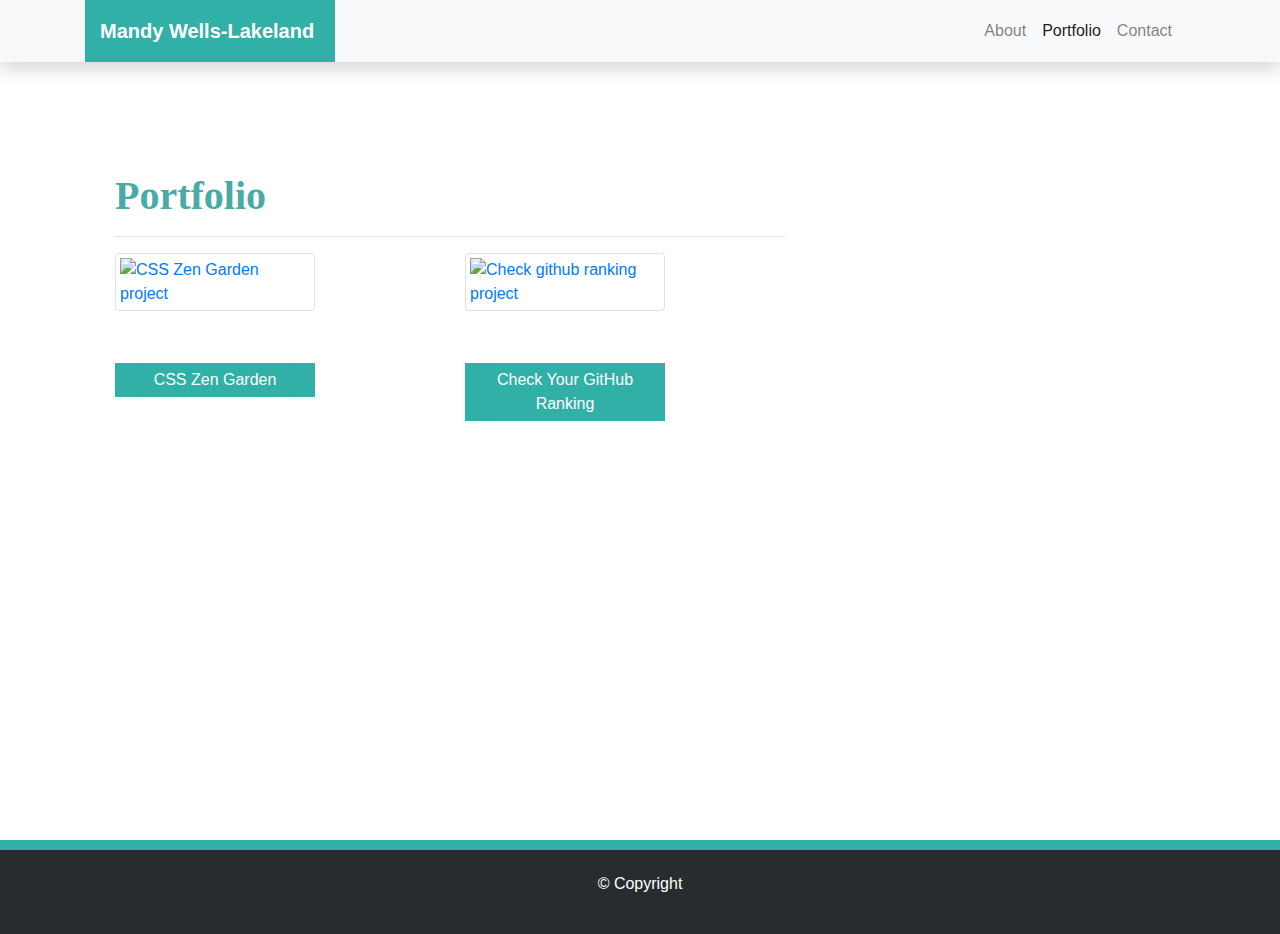
==== portfolio.html @ 55812f14 "Fixed page scroll on mobile view" ====
<!DOCTYPE html>
<html lang="en">

<head>
  <!-- Required meta tags -->
  <meta charset="utf-8" />
  <meta name="viewport" content="width=device-width, initial-scale=1, shrink-to-fit=no" />

  <!-- Bootstrap CSS -->
  <link rel="stylesheet" href="https://stackpath.bootstrapcdn.com/bootstrap/4.4.1/css/bootstrap.min.css"
    integrity="sha384-Vkoo8x4CGsO3+Hhxv8T/Q5PaXtkKtu6ug5TOeNV6gBiFeWPGFN9MuhOf23Q9Ifjh" crossorigin="anonymous" />
  <link rel="stylesheet" type="text/css" href="assets/css/style.css" />

  <title>Mandy's Portfolio</title>
</head>

<body>
  <header>
    <nav class="navbar navbar-expand-sm navbar-light bg-light  text-center shadow">
      <div class="container">
        <div class="col-12 col-sm-2 brand-wrapper">
          <a class="navbar-brand text-white py-3" href="index.html"><strong>Mandy
              Wells-Lakeland</strong></a>
        </div>

        <div class="navbar-collapse col-sm-6">
          <div class="navbar-nav ml-auto portfolio-links">
            <a class="nav-item nav-link" href="index.html">About <span class="sr-only">(current)</span></a>
            <a class="nav-item nav-link active" href="portfolio.html">Portfolio</a>
            <a class="nav-item nav-link" href="contact.html">Contact</a>
          </div>
        </div>
      </div>
    </nav>
  </header>

  <main class="container">
    <section class="row">
      <div class="col-md-8">
        <article class="block">
          <h1 class="block-header">Portfolio</h3>
          <hr />
          <div class="row">
            <div class="project-container col-sm-6 mb-3">
              <div class="project-img">
                <a href="https://github.com/mandywl/cssZenGarden"><img src="assets/Images/project1.png"
                    alt="CSS Zen Garden project" class="img-thumbnail" /></a>
              </div>
              <div class="project-description">
                CSS Zen Garden
              </div>
            </div>
            <div class="project-container col-sm-6 mb-3">
              <div class="project-img">
                <a href="https://github.com/mandywl/Check-Your-GitHub-Ranking"><img src="assets/Images/project2.jpg"
                    alt="Check github ranking project" class="img-thumbnail" /></a>
              </div>
              <div class="project-description">
                Check Your GitHub Ranking
              </div>
            </div>
          </div>
        </article>
      </div>
    </section>
  </main>

  <footer role="contentinfo">
    <div class="green-bar"></div>
    <div class="disclaimer py-4">
      <p>
        &copy; Copyright
      </p>
    </div>
  </footer>

  <!-- Optional JavaScript -->
  <!-- jQuery first, then Popper.js, then Bootstrap JS -->
  <script src="https://code.jquery.com/jquery-3.4.1.slim.min.js"
    integrity="sha384-J6qa4849blE2+poT4WnyKhv5vZF5SrPo0iEjwBvKU7imGFAV0wwj1yYfoRSJoZ+n"
    crossorigin="anonymous"></script>
  <script src="https://cdn.jsdelivr.net/npm/popper.js@1.16.0/dist/umd/popper.min.js"
    integrity="sha384-Q6E9RHvbIyZFJoft+2mJbHaEWldlvI9IOYy5n3zV9zzTtmI3UksdQRVvoxMfooAo"
    crossorigin="anonymous"></script>
  <script src="https://stackpath.bootstrapcdn.com/bootstrap/4.4.1/js/bootstrap.min.js"
    integrity="sha384-wfSDF2E50Y2D1uUdj0O3uMBJnjuUD4Ih7YwaYd1iqfktj0Uod8GCExl3Og8ifwB6"
    crossorigin="anonymous"></script>
</body>

</html>
---- assets/css/style.css ----
html {
    /* Positioning */
    position: relative;

    /* Box-model */
    min-height: 100%;
}

*,
:after,
:before {
  box-sizing: border-box;
}

/* add space for fixed nav */
main {
  margin: 80px 0;
}

.navbar {
  padding: 0;
}

.brand-wrapper {
  background-color: #30b0a7;
  min-width: 250px;
}

.navbar-nav {
  flex-direction: row;
}

.navbar-nav .nav-link {
  padding-left: 1rem;
  padding-right: 1rem;
  text-align: center;
}

body {
  background-image: url("../Images/background.jpg");
  background-repeat: repeat;
}

.fa {
  font-size: 25px;
  text-decoration: none;
}

.fa-linkedin {
  background: #007bb5;
  color: white;
  padding: 5px;
}

.disclaimer {
  position: relative;
  float: left;
  width: 100%;
  min-height: 1px;
  background-color: #292c2e;
  padding: 11px 0;
}

footer {
    /* Positioning */
    position: absolute;
    bottom: 0;
  
    /* Box-model */
    width: 100%;
    height: 60px;
  
    /* Visual */
    background-color: #666;
  /* background-color: #292c2e; */
  color: #ffffff;
  width: 100%;
  margin: 0 auto;
  line-height: 1.25;
  text-align: center;
}

.green-bar {
  background-color: #30b0a7;
  height: 10px;
}

.img-thumbnail {
  max-width: 200px;
}

.project-container {
  position: relative;
}

.block {
  background-color: #fff;

  padding: 30px;
  margin-bottom: 30px;
}

.block-header {
  /* Typography */
  color: #4aaaa5;
  font-family: Georgia, Times, "Times New Roman", serif;
  font-weight: bold;
}

#about-image {
  /* Positioning */
  float: left;

  /* Box-model */
  width: 200px;
  margin: 0 20px 10px 0;
}
/* END ABOUT-ME PAGE */

.project-description {
  background-color: #30b0a7;
  color: #ffffff;
  position: absolute;
  top: 0;
  width: 100%;
  padding: 5px;
  max-width: 200px;
  margin-top: 110px;
  z-index: 10;
  text-align: center;
}

.linkedin {
  word-break: break-all;
}

@media (max-width: 575px) {
  .portfolio-links {
    margin: 0 auto;
    width: 250px;
  }

  #about-image {
    width:100%;
  }
}
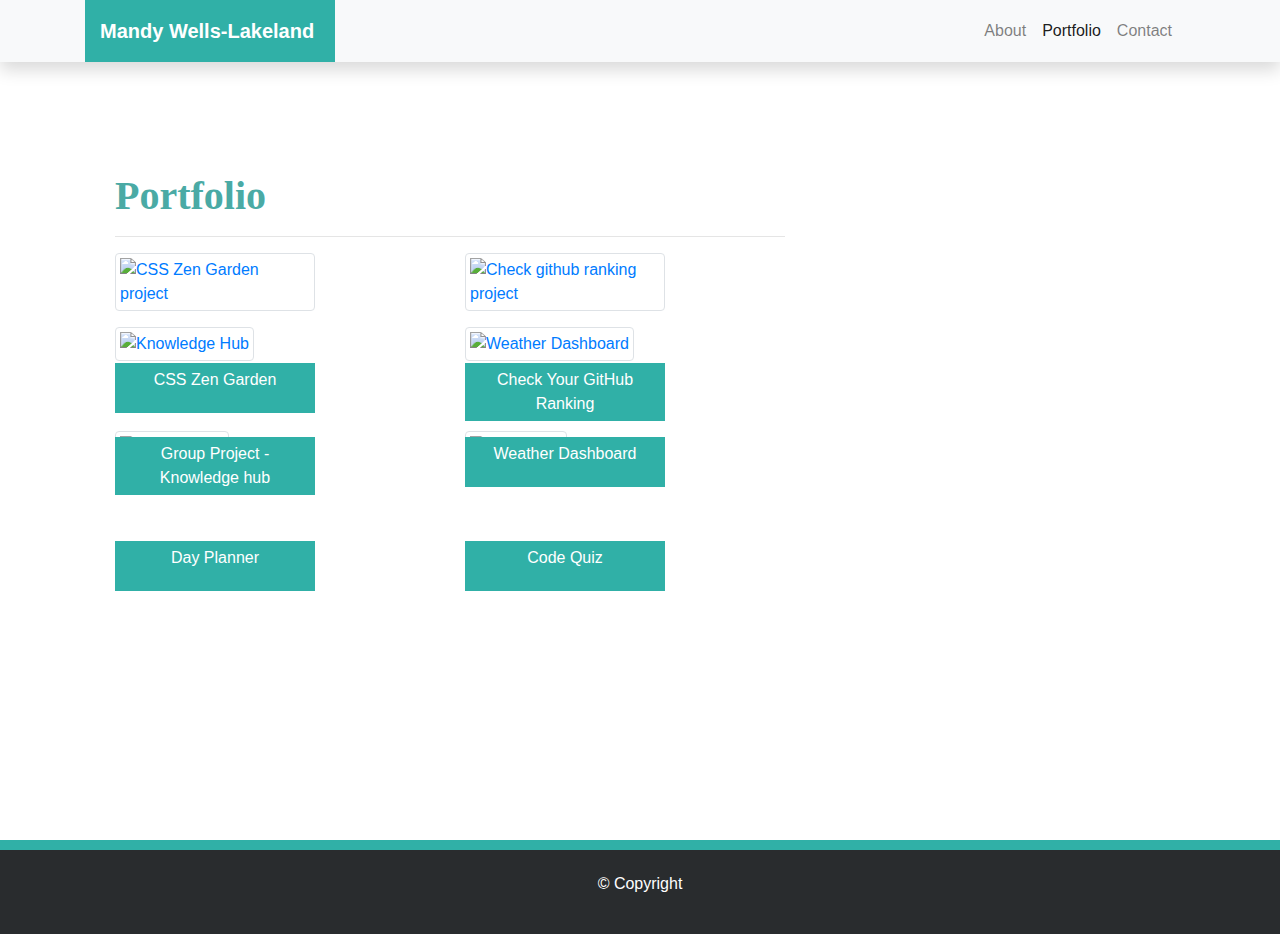
==== commit 6664e06a: "Added Github profile link on contact page" ====
--- a/portfolio.html
+++ b/portfolio.html
@@ -60,6 +60,49 @@
               </div>
             </div>
           </div>
+          <div class="row">
+            <div class="project-container col-sm-6 margin-bottom">
+              <div class="project-img">
+                <a href="https://github.com/mandywl/project1-knowledge-hub"><img src="assets/Images/knowledge_hub.PNG"
+                    alt="Knowledge Hub" class="img-thumbnail" /></a>
+              </div>
+              <div class="project-description">
+                Group Project - Knowledge hub
+              </div>
+            </div>
+            <div class="project-container col-sm-6 margin-bottom">
+              <div class="project-img">
+                <a href="https://github.com/mandywl/06-weather-dashboard-mandy"><img src="assets/Images/weather_dashboard.PNG"
+                    alt="Weather Dashboard" class="img-thumbnail" /></a>
+              </div>
+              <div class="project-description">
+                Weather Dashboard
+              </div>
+            </div>
+          </div>
+          <div class="row">
+            <div class="project-container col-sm-6 mb-4">
+              <div class="project-img">
+                <a href="https://github.com/mandywl/05-day-planner-mandy"><img src="assets/Images/day_planner.PNG"
+                    alt="Day Planner" class="img-thumbnail" /></a>
+              </div>
+              <div class="project-description">
+                Day Planner
+              </div>
+            </div>
+            <div class="project-container col-sm-6 mb-5">
+              <div class="project-img">
+                <a href="https://github.com/mandywl/04-web-apis-code-quiz-mandy"><img src="assets/Images/code_quiz.PNG"
+                    alt="Code Quiz" class="img-thumbnail" /></a>
+              </div>
+              <div class="project-description">
+                Code Quiz
+              </div>
+            </div>
+          </div>
+
+
+        </div>
         </article>
       </div>
     </section>
--- a/assets/css/style.css
+++ b/assets/css/style.css
@@ -1,9 +1,9 @@
 html {
-    /* Positioning */
-    position: relative;
+  /* Positioning */
+  position: relative;
 
-    /* Box-model */
-    min-height: 100%;
+  /* Box-model */
+  min-height: 100%;
 }
 
 *,
@@ -62,16 +62,16 @@
 }
 
 footer {
-    /* Positioning */
-    position: absolute;
-    bottom: 0;
-  
-    /* Box-model */
-    width: 100%;
-    height: 60px;
-  
-    /* Visual */
-    background-color: #666;
+  /* Positioning */
+  position: absolute;
+  bottom: 0;
+
+  /* Box-model */
+  width: 100%;
+  height: 60px;
+
+  /* Visual */
+  background-color: #666;
   /* background-color: #292c2e; */
   color: #ffffff;
   width: 100%;
@@ -95,7 +95,6 @@
 
 .block {
   background-color: #fff;
-
   padding: 30px;
   margin-bottom: 30px;
 }
@@ -125,13 +124,26 @@
   width: 100%;
   padding: 5px;
   max-width: 200px;
+  min-height: 50px;
   margin-top: 110px;
   z-index: 10;
   text-align: center;
 }
 
+.margin-bottom {
+  margin-bottom: 70px;
+}
+
 .linkedin {
   word-break: break-all;
+}
+
+.github {
+  font-size: 38px;
+}
+
+.contactLink {
+  color: inherit;
 }
 
 @media (max-width: 575px) {
@@ -141,6 +153,6 @@
   }
 
   #about-image {
-    width:100%;
+    width: 100%;
   }
 }
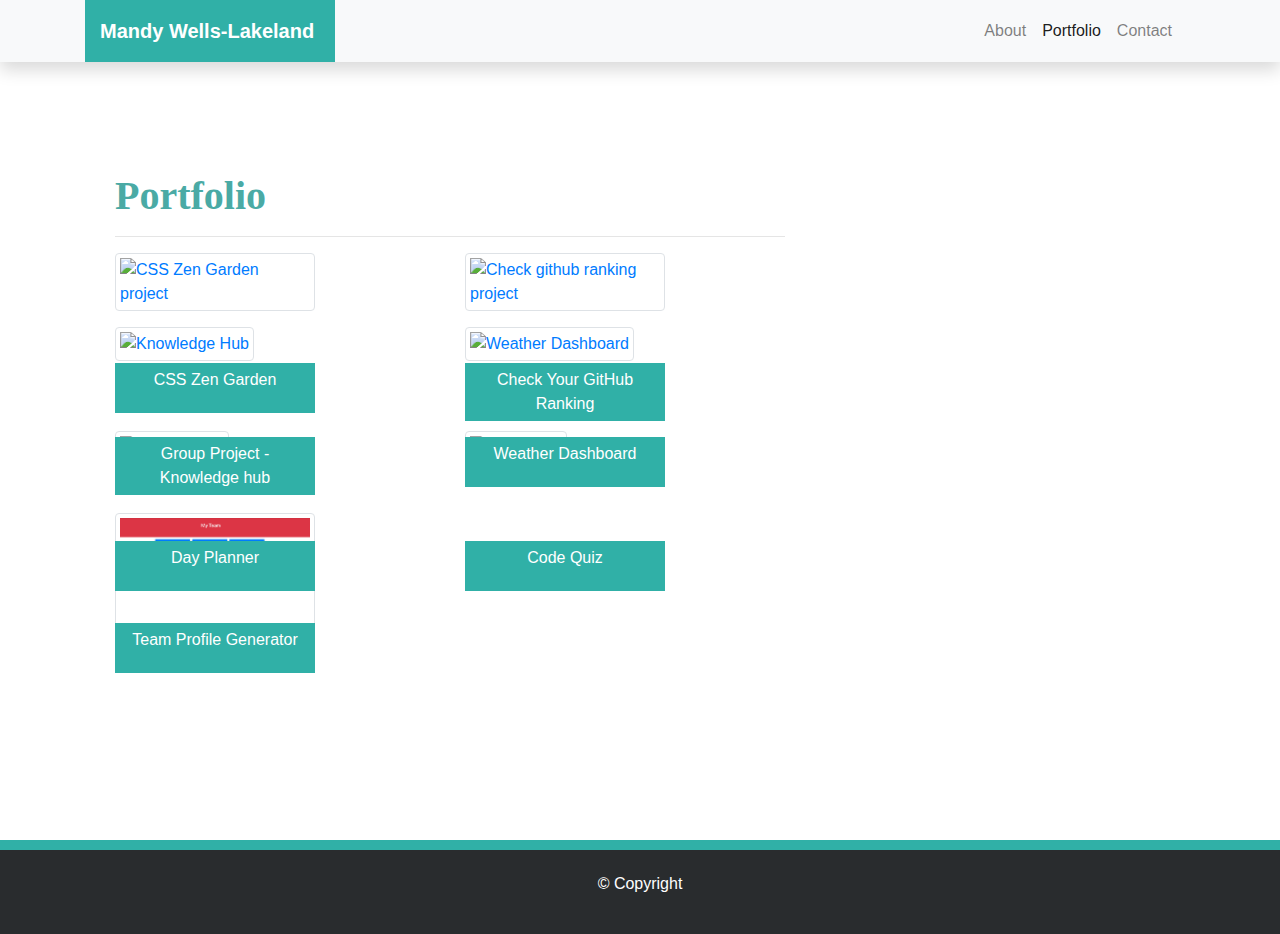
==== commit db52497c: "Added a new project on portfolio page" ====
--- a/portfolio.html
+++ b/portfolio.html
@@ -38,7 +38,7 @@
     <section class="row">
       <div class="col-md-8">
         <article class="block">
-          <h1 class="block-header">Portfolio</h3>
+          <h1 class="block-header">Portfolio</h1>
           <hr />
           <div class="row">
             <div class="project-container col-sm-6 mb-3">
@@ -72,8 +72,8 @@
             </div>
             <div class="project-container col-sm-6 margin-bottom">
               <div class="project-img">
-                <a href="https://github.com/mandywl/06-weather-dashboard-mandy"><img src="assets/Images/weather_dashboard.PNG"
-                    alt="Weather Dashboard" class="img-thumbnail" /></a>
+                <a href="https://github.com/mandywl/06-weather-dashboard-mandy"><img
+                    src="assets/Images/weather_dashboard.PNG" alt="Weather Dashboard" class="img-thumbnail" /></a>
               </div>
               <div class="project-description">
                 Weather Dashboard
@@ -100,9 +100,17 @@
               </div>
             </div>
           </div>
-
-
-        </div>
+          <div class="row">
+            <div class="project-container col-sm-6 mb-4">
+              <div class="project-img">
+                <a href="https://github.com/mandywl/10-Team-Profile-Generator"><img src="assets/Images/team_profile.png"
+                    alt="Team Profile Generator" class="img-thumbnail" /></a>
+              </div>
+              <div class="project-description">
+                Team Profile Generator
+              </div>
+            </div>
+          </div>
         </article>
       </div>
     </section>
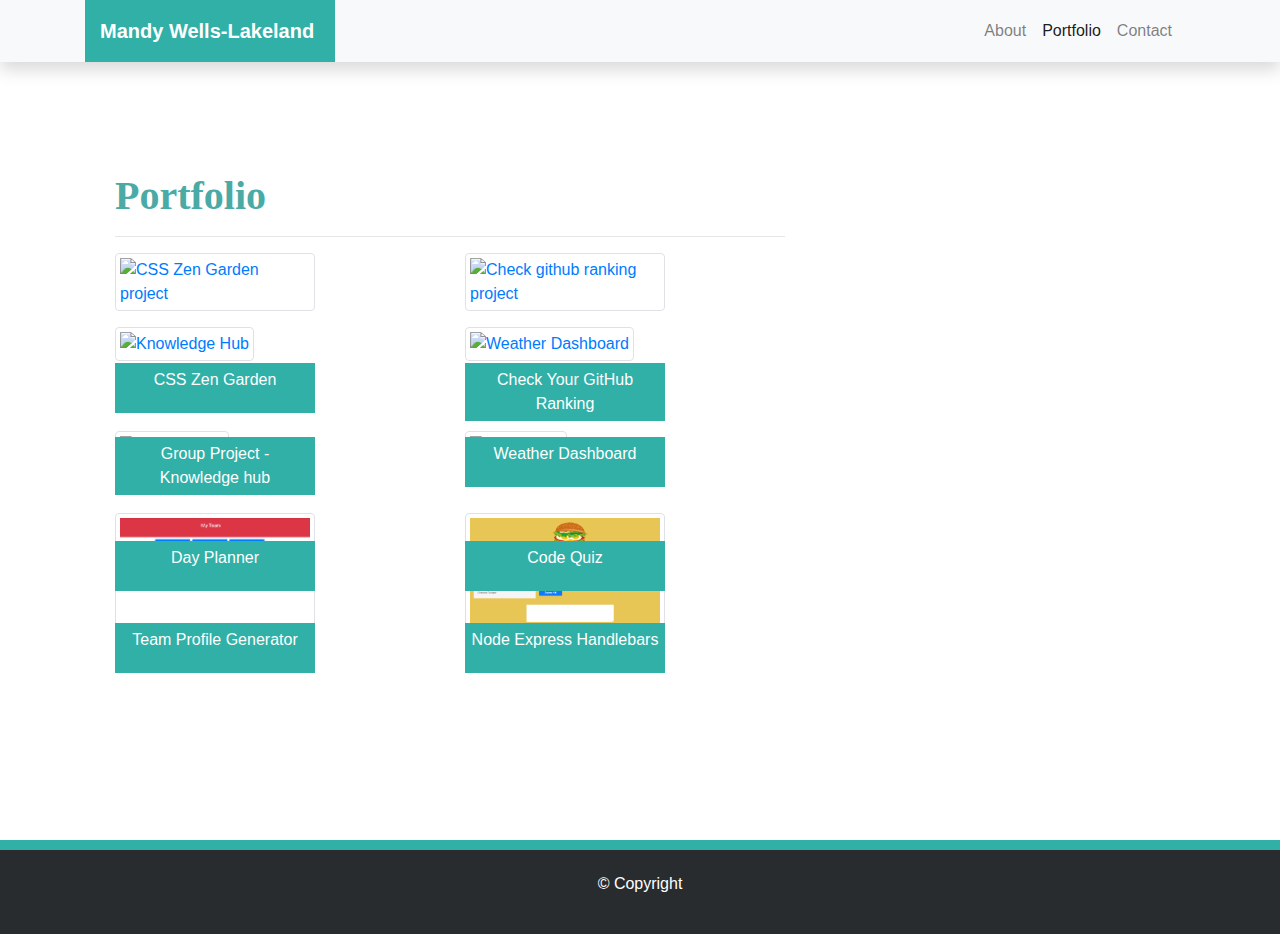
==== commit 4676c35a: "Added node express handlebars to portfolio" ====
--- a/portfolio.html
+++ b/portfolio.html
@@ -1,141 +1,202 @@
 <!DOCTYPE html>
 <html lang="en">
-
-<head>
-  <!-- Required meta tags -->
-  <meta charset="utf-8" />
-  <meta name="viewport" content="width=device-width, initial-scale=1, shrink-to-fit=no" />
-
-  <!-- Bootstrap CSS -->
-  <link rel="stylesheet" href="https://stackpath.bootstrapcdn.com/bootstrap/4.4.1/css/bootstrap.min.css"
-    integrity="sha384-Vkoo8x4CGsO3+Hhxv8T/Q5PaXtkKtu6ug5TOeNV6gBiFeWPGFN9MuhOf23Q9Ifjh" crossorigin="anonymous" />
-  <link rel="stylesheet" type="text/css" href="assets/css/style.css" />
-
-  <title>Mandy's Portfolio</title>
-</head>
-
-<body>
-  <header>
-    <nav class="navbar navbar-expand-sm navbar-light bg-light  text-center shadow">
-      <div class="container">
-        <div class="col-12 col-sm-2 brand-wrapper">
-          <a class="navbar-brand text-white py-3" href="index.html"><strong>Mandy
-              Wells-Lakeland</strong></a>
-        </div>
-
-        <div class="navbar-collapse col-sm-6">
-          <div class="navbar-nav ml-auto portfolio-links">
-            <a class="nav-item nav-link" href="index.html">About <span class="sr-only">(current)</span></a>
-            <a class="nav-item nav-link active" href="portfolio.html">Portfolio</a>
-            <a class="nav-item nav-link" href="contact.html">Contact</a>
+  <head>
+    <!-- Required meta tags -->
+    <meta charset="utf-8" />
+    <meta
+      name="viewport"
+      content="width=device-width, initial-scale=1, shrink-to-fit=no"
+    />
+
+    <!-- Bootstrap CSS -->
+    <link
+      rel="stylesheet"
+      href="https://stackpath.bootstrapcdn.com/bootstrap/4.4.1/css/bootstrap.min.css"
+      integrity="sha384-Vkoo8x4CGsO3+Hhxv8T/Q5PaXtkKtu6ug5TOeNV6gBiFeWPGFN9MuhOf23Q9Ifjh"
+      crossorigin="anonymous"
+    />
+    <link rel="stylesheet" type="text/css" href="assets/css/style.css" />
+
+    <title>Mandy's Portfolio</title>
+  </head>
+
+  <body>
+    <header>
+      <nav
+        class="navbar navbar-expand-sm navbar-light bg-light text-center shadow"
+      >
+        <div class="container">
+          <div class="col-12 col-sm-2 brand-wrapper">
+            <a class="navbar-brand text-white py-3" href="index.html"
+              ><strong>Mandy Wells-Lakeland</strong></a
+            >
+          </div>
+
+          <div class="navbar-collapse col-sm-6">
+            <div class="navbar-nav ml-auto portfolio-links">
+              <a class="nav-item nav-link" href="index.html"
+                >About <span class="sr-only">(current)</span></a
+              >
+              <a class="nav-item nav-link active" href="portfolio.html"
+                >Portfolio</a
+              >
+              <a class="nav-item nav-link" href="contact.html">Contact</a>
+            </div>
           </div>
         </div>
+      </nav>
+    </header>
+
+    <main class="container">
+      <section class="row">
+        <div class="col-md-8">
+          <article class="block">
+            <h1 class="block-header">Portfolio</h1>
+            <hr />
+            <div class="row">
+              <div class="project-container col-sm-6 mb-3">
+                <div class="project-img">
+                  <a href="https://mandywl.github.io/cssZenGarden/"
+                    ><img
+                      src="assets/Images/project1.png"
+                      alt="CSS Zen Garden project"
+                      class="img-thumbnail"
+                  /></a>
+                </div>
+                <div class="project-description">
+                  CSS Zen Garden
+                </div>
+              </div>
+              <div class="project-container col-sm-6 mb-3">
+                <div class="project-img">
+                  <a href="https://github.com/mandywl/Check-Your-GitHub-Ranking"
+                    ><img
+                      src="assets/Images/project2.jpg"
+                      alt="Check github ranking project"
+                      class="img-thumbnail"
+                  /></a>
+                </div>
+                <div class="project-description">
+                  Check Your GitHub Ranking
+                </div>
+              </div>
+            </div>
+            <div class="row">
+              <div class="project-container col-sm-6 margin-bottom">
+                <div class="project-img">
+                  <a href="https://mandywl.github.io/project1-knowledge-hub/"
+                    ><img
+                      src="assets/Images/knowledge_hub.PNG"
+                      alt="Knowledge Hub"
+                      class="img-thumbnail"
+                  /></a>
+                </div>
+                <div class="project-description">
+                  Group Project - Knowledge hub
+                </div>
+              </div>
+              <div class="project-container col-sm-6 margin-bottom">
+                <div class="project-img">
+                  <a
+                    href="https://mandywl.github.io/06-weather-dashboard-mandy/"
+                    ><img
+                      src="assets/Images/weather_dashboard.PNG"
+                      alt="Weather Dashboard"
+                      class="img-thumbnail"
+                  /></a>
+                </div>
+                <div class="project-description">
+                  Weather Dashboard
+                </div>
+              </div>
+            </div>
+            <div class="row">
+              <div class="project-container col-sm-6 mb-4">
+                <div class="project-img">
+                  <a href="https://mandywl.github.io/05-day-planner-mandy/"
+                    ><img
+                      src="assets/Images/day_planner.PNG"
+                      alt="Day Planner"
+                      class="img-thumbnail"
+                  /></a>
+                </div>
+                <div class="project-description">
+                  Day Planner
+                </div>
+              </div>
+              <div class="project-container col-sm-6 mb-5">
+                <div class="project-img">
+                  <a
+                    href="https://mandywl.github.io/04-web-apis-code-quiz-mandy/"
+                    ><img
+                      src="assets/Images/code_quiz.PNG"
+                      alt="Code Quiz"
+                      class="img-thumbnail"
+                  /></a>
+                </div>
+                <div class="project-description">
+                  Code Quiz
+                </div>
+              </div>
+            </div>
+            <div class="row">
+              <div class="project-container col-sm-6 mb-4">
+                <div class="project-img">
+                  <a href="https://github.com/mandywl/10-Team-Profile-Generator"
+                    ><img
+                      src="assets/Images/team_profile.png"
+                      alt="Team Profile Generator"
+                      class="img-thumbnail"
+                  /></a>
+                </div>
+                <div class="project-description">
+                  Team Profile Generator
+                </div>
+              </div>
+              <div class="project-container col-sm-6 mb-4">
+                <div class="project-img">
+                  <a href="https://eat-da-burger-mandy.herokuapp.com/"
+                    ><img
+                      src="assets/Images/burger_app.png"
+                      alt="Node Express Handlebars"
+                      class="img-thumbnail"
+                  /></a>
+                </div>
+                <div class="project-description">
+                  Node Express Handlebars
+                </div>
+              </div>
+            </div>
+          </article>
+        </div>
+      </section>
+    </main>
+
+    <footer role="contentinfo">
+      <div class="green-bar"></div>
+      <div class="disclaimer py-4">
+        <p>
+          &copy; Copyright
+        </p>
       </div>
-    </nav>
-  </header>
-
-  <main class="container">
-    <section class="row">
-      <div class="col-md-8">
-        <article class="block">
-          <h1 class="block-header">Portfolio</h1>
-          <hr />
-          <div class="row">
-            <div class="project-container col-sm-6 mb-3">
-              <div class="project-img">
-                <a href="https://github.com/mandywl/cssZenGarden"><img src="assets/Images/project1.png"
-                    alt="CSS Zen Garden project" class="img-thumbnail" /></a>
-              </div>
-              <div class="project-description">
-                CSS Zen Garden
-              </div>
-            </div>
-            <div class="project-container col-sm-6 mb-3">
-              <div class="project-img">
-                <a href="https://github.com/mandywl/Check-Your-GitHub-Ranking"><img src="assets/Images/project2.jpg"
-                    alt="Check github ranking project" class="img-thumbnail" /></a>
-              </div>
-              <div class="project-description">
-                Check Your GitHub Ranking
-              </div>
-            </div>
-          </div>
-          <div class="row">
-            <div class="project-container col-sm-6 margin-bottom">
-              <div class="project-img">
-                <a href="https://github.com/mandywl/project1-knowledge-hub"><img src="assets/Images/knowledge_hub.PNG"
-                    alt="Knowledge Hub" class="img-thumbnail" /></a>
-              </div>
-              <div class="project-description">
-                Group Project - Knowledge hub
-              </div>
-            </div>
-            <div class="project-container col-sm-6 margin-bottom">
-              <div class="project-img">
-                <a href="https://github.com/mandywl/06-weather-dashboard-mandy"><img
-                    src="assets/Images/weather_dashboard.PNG" alt="Weather Dashboard" class="img-thumbnail" /></a>
-              </div>
-              <div class="project-description">
-                Weather Dashboard
-              </div>
-            </div>
-          </div>
-          <div class="row">
-            <div class="project-container col-sm-6 mb-4">
-              <div class="project-img">
-                <a href="https://github.com/mandywl/05-day-planner-mandy"><img src="assets/Images/day_planner.PNG"
-                    alt="Day Planner" class="img-thumbnail" /></a>
-              </div>
-              <div class="project-description">
-                Day Planner
-              </div>
-            </div>
-            <div class="project-container col-sm-6 mb-5">
-              <div class="project-img">
-                <a href="https://github.com/mandywl/04-web-apis-code-quiz-mandy"><img src="assets/Images/code_quiz.PNG"
-                    alt="Code Quiz" class="img-thumbnail" /></a>
-              </div>
-              <div class="project-description">
-                Code Quiz
-              </div>
-            </div>
-          </div>
-          <div class="row">
-            <div class="project-container col-sm-6 mb-4">
-              <div class="project-img">
-                <a href="https://github.com/mandywl/10-Team-Profile-Generator"><img src="assets/Images/team_profile.png"
-                    alt="Team Profile Generator" class="img-thumbnail" /></a>
-              </div>
-              <div class="project-description">
-                Team Profile Generator
-              </div>
-            </div>
-          </div>
-        </article>
-      </div>
-    </section>
-  </main>
-
-  <footer role="contentinfo">
-    <div class="green-bar"></div>
-    <div class="disclaimer py-4">
-      <p>
-        &copy; Copyright
-      </p>
-    </div>
-  </footer>
-
-  <!-- Optional JavaScript -->
-  <!-- jQuery first, then Popper.js, then Bootstrap JS -->
-  <script src="https://code.jquery.com/jquery-3.4.1.slim.min.js"
-    integrity="sha384-J6qa4849blE2+poT4WnyKhv5vZF5SrPo0iEjwBvKU7imGFAV0wwj1yYfoRSJoZ+n"
-    crossorigin="anonymous"></script>
-  <script src="https://cdn.jsdelivr.net/npm/popper.js@1.16.0/dist/umd/popper.min.js"
-    integrity="sha384-Q6E9RHvbIyZFJoft+2mJbHaEWldlvI9IOYy5n3zV9zzTtmI3UksdQRVvoxMfooAo"
-    crossorigin="anonymous"></script>
-  <script src="https://stackpath.bootstrapcdn.com/bootstrap/4.4.1/js/bootstrap.min.js"
-    integrity="sha384-wfSDF2E50Y2D1uUdj0O3uMBJnjuUD4Ih7YwaYd1iqfktj0Uod8GCExl3Og8ifwB6"
-    crossorigin="anonymous"></script>
-</body>
-
-</html>+    </footer>
+
+    <!-- Optional JavaScript -->
+    <!-- jQuery first, then Popper.js, then Bootstrap JS -->
+    <script
+      src="https://code.jquery.com/jquery-3.4.1.slim.min.js"
+      integrity="sha384-J6qa4849blE2+poT4WnyKhv5vZF5SrPo0iEjwBvKU7imGFAV0wwj1yYfoRSJoZ+n"
+      crossorigin="anonymous"
+    ></script>
+    <script
+      src="https://cdn.jsdelivr.net/npm/popper.js@1.16.0/dist/umd/popper.min.js"
+      integrity="sha384-Q6E9RHvbIyZFJoft+2mJbHaEWldlvI9IOYy5n3zV9zzTtmI3UksdQRVvoxMfooAo"
+      crossorigin="anonymous"
+    ></script>
+    <script
+      src="https://stackpath.bootstrapcdn.com/bootstrap/4.4.1/js/bootstrap.min.js"
+      integrity="sha384-wfSDF2E50Y2D1uUdj0O3uMBJnjuUD4Ih7YwaYd1iqfktj0Uod8GCExl3Og8ifwB6"
+      crossorigin="anonymous"
+    ></script>
+  </body>
+</html>
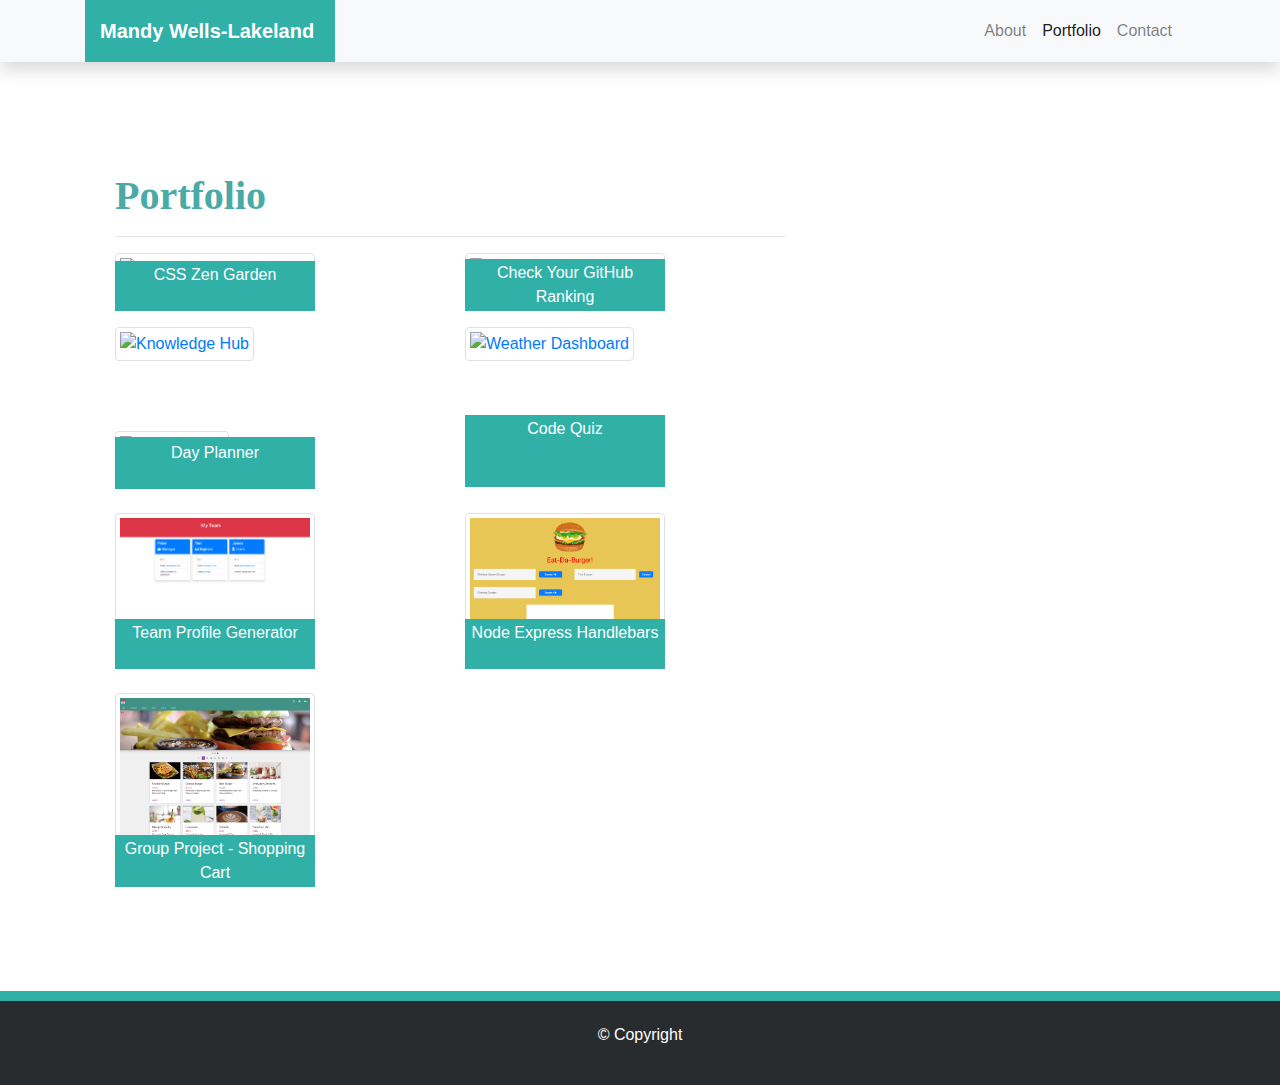
==== commit 0114474e: "Added shopping cart project on portfolio page" ====
--- a/portfolio.html
+++ b/portfolio.html
@@ -91,7 +91,7 @@
                       class="img-thumbnail"
                   /></a>
                 </div>
-                <div class="project-description">
+                <div class="project-description banner">
                   Group Project - Knowledge hub
                 </div>
               </div>
@@ -105,7 +105,7 @@
                       class="img-thumbnail"
                   /></a>
                 </div>
-                <div class="project-description">
+                <div class="project-description banner">
                   Weather Dashboard
                 </div>
               </div>
@@ -164,6 +164,21 @@
                 </div>
                 <div class="project-description">
                   Node Express Handlebars
+                </div>
+              </div>
+            </div>
+            <div class="row">
+              <div class="project-container col-sm-6 mb-4">
+                <div class="project-img">
+                  <a href="https://e-store-template.herokuapp.com"
+                    ><img
+                      src="assets/Images/shopping_cart.png"
+                      alt="Shopping Cart"
+                      class="img-thumbnail"
+                  /></a>
+                </div>
+                <div class="project-description">
+                  Group Project - Shopping Cart
                 </div>
               </div>
             </div>
--- a/assets/css/style.css
+++ b/assets/css/style.css
@@ -120,14 +120,17 @@
   background-color: #30b0a7;
   color: #ffffff;
   position: absolute;
-  top: 0;
+  bottom: 0;
   width: 100%;
-  padding: 5px;
+  padding: 2px;
   max-width: 200px;
   min-height: 50px;
-  margin-top: 110px;
   z-index: 10;
   text-align: center;
+}
+
+.banner {
+  top: 110px !important;
 }
 
 .margin-bottom {
